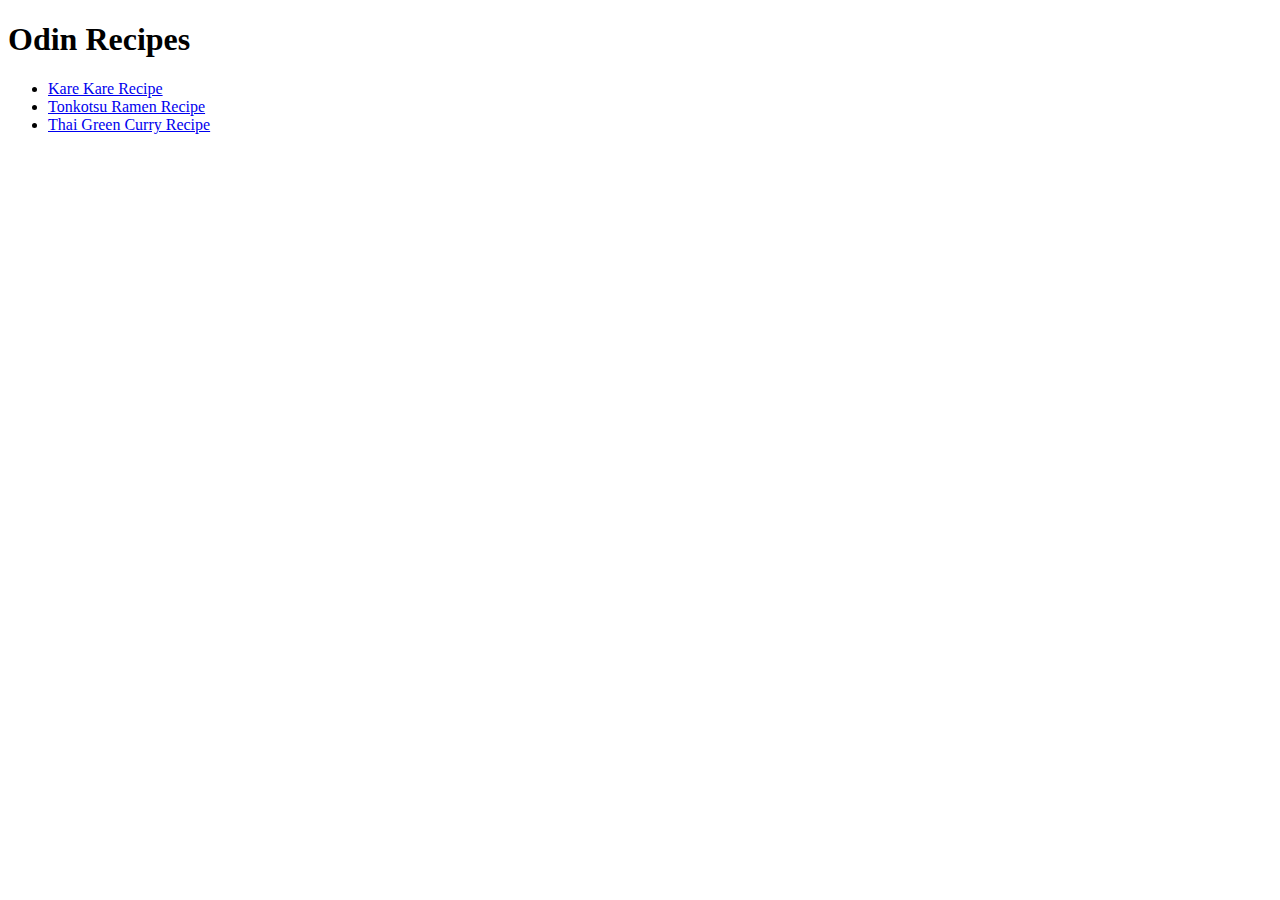
==== index.html @ 0174b3d9 "renamed the main html file to index.html" ====
<!DOCTYPE html>
<html lang="en">
    <head>
        <meta charset="UTF-8">
        <title>Recipes Assignment</title>
    </head>


    <body>
        <h1>Odin Recipes</h1>
        <ul>
        <li><a href="recipes/karekare.html">Kare Kare Recipe</a></li>
        <li><a href="recipes/ramen.html">Tonkotsu Ramen Recipe</a></li>
        <li><a href="recipes/thaicurry.html">Thai Green Curry Recipe</a></li>


    </ul>
        
    </body>
</html>
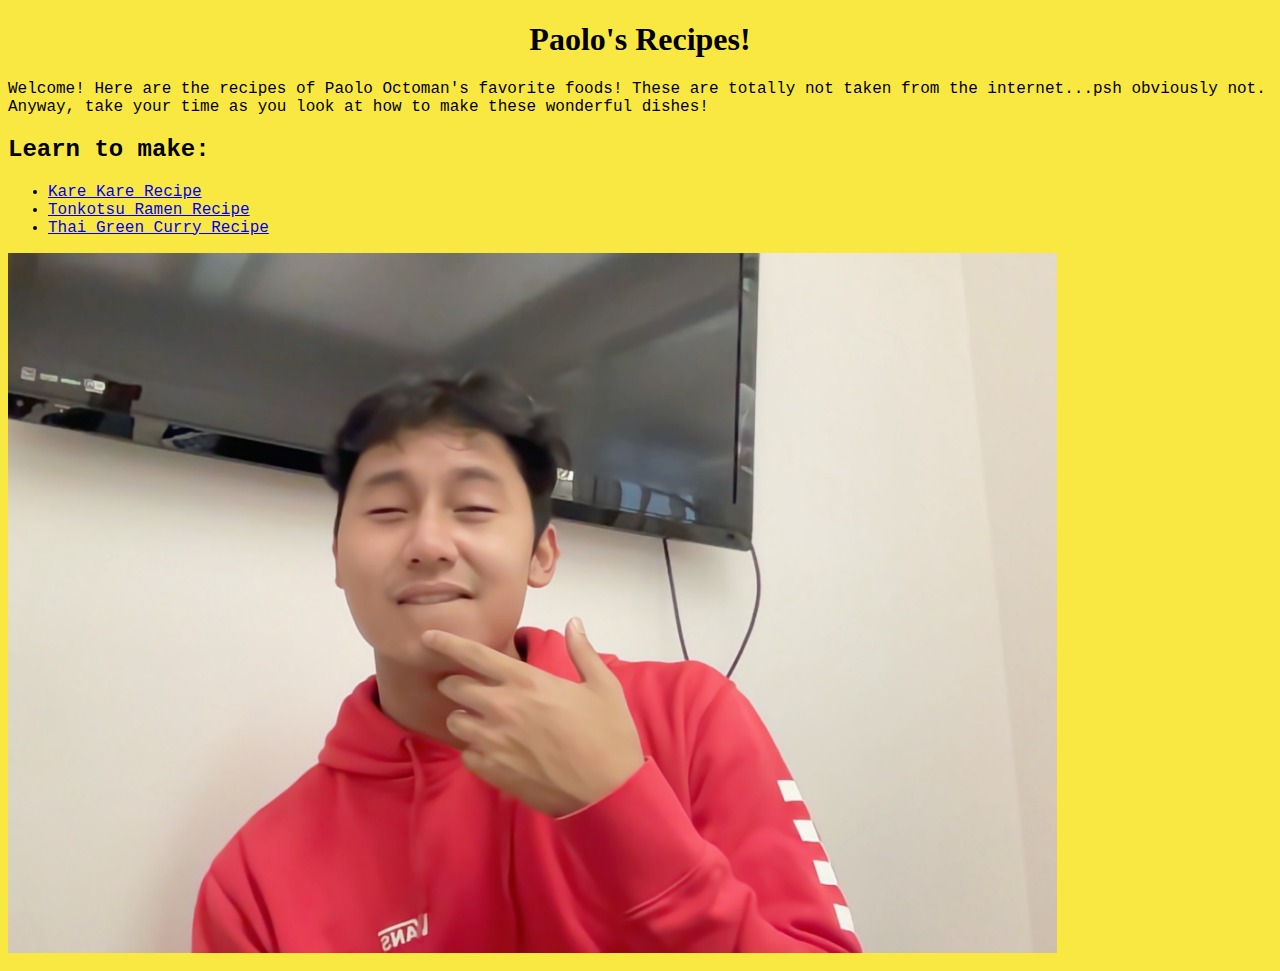
==== commit 490ed5fc: "added css to the home page" ====
--- a/index.html
+++ b/index.html
@@ -2,19 +2,26 @@
 <html lang="en">
     <head>
         <meta charset="UTF-8">
-        <title>Recipes Assignment</title>
+        <title>Paolo's Recipes!</title>
+        <link rel="stylesheet" href="mainSS.css">
     </head>
 
 
     <body>
-        <h1>Odin Recipes</h1>
+        <h1 id="maintitle">Paolo's Recipes!</h1>
+        <p>
+            Welcome! Here are the recipes of Paolo Octoman's favorite foods! These are totally not taken from the internet...psh obviously not.
+            Anyway, take your time as you look at how to make these wonderful dishes!
+        </p>
+
+        <h2>Learn to make:</h2>
         <ul>
         <li><a href="recipes/karekare.html">Kare Kare Recipe</a></li>
         <li><a href="recipes/ramen.html">Tonkotsu Ramen Recipe</a></li>
         <li><a href="recipes/thaicurry.html">Thai Green Curry Recipe</a></li>
+    </ul>
 
-
-    </ul>
+        <img height="700px" width="auto" src="fuckboiMe.JPEG" alt="A picture of me LMAO">
         
     </body>
 </html>--- a/mainSS.css
+++ b/mainSS.css
@@ -0,0 +1,12 @@
+#maintitle {
+    font-family: "copperplate", fantasy;
+    text-align: center;
+}
+
+p, h2, ul{
+    font-family: "Lucida Console", monospace;
+}
+
+body {
+    background-color: #fae842;
+}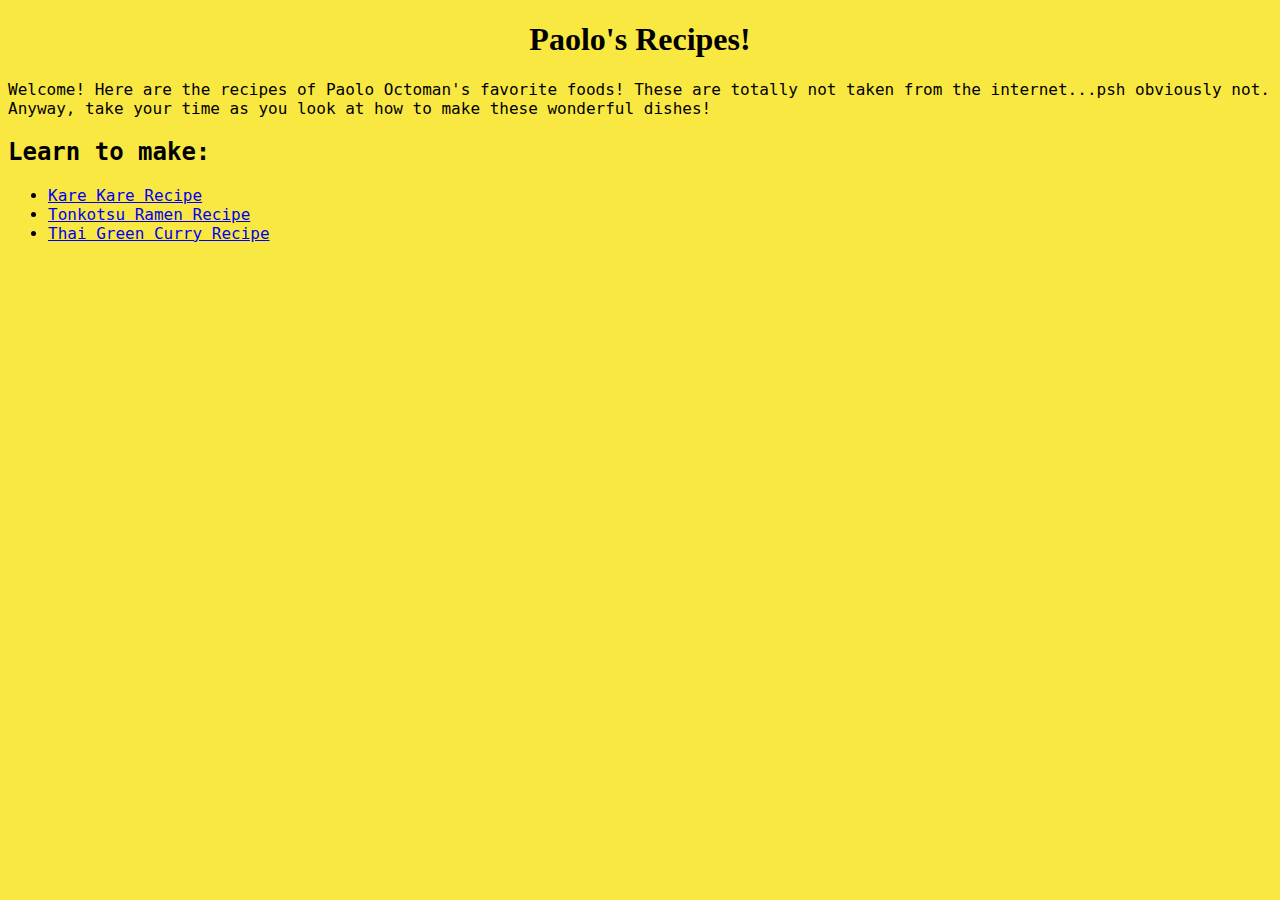
==== commit 1057e216: "Tidying up some stuff" ====
--- a/index.html
+++ b/index.html
@@ -11,9 +11,9 @@
         <h1 id="maintitle">Paolo's Recipes!</h1>
         <p>
             Welcome! Here are the recipes of Paolo Octoman's favorite foods! These are totally not taken from the internet...psh obviously not.
-            Anyway, take your time as you look at how to make these wonderful dishes!
+            Anyway, take your time as you look at how to make these wonderful dishes! 
         </p>
-
+        
         <h2>Learn to make:</h2>
         <ul>
         <li><a href="recipes/karekare.html">Kare Kare Recipe</a></li>
@@ -21,7 +21,6 @@
         <li><a href="recipes/thaicurry.html">Thai Green Curry Recipe</a></li>
     </ul>
 
-        <img height="700px" width="auto" src="fuckboiMe.JPEG" alt="A picture of me LMAO">
         
     </body>
 </html>